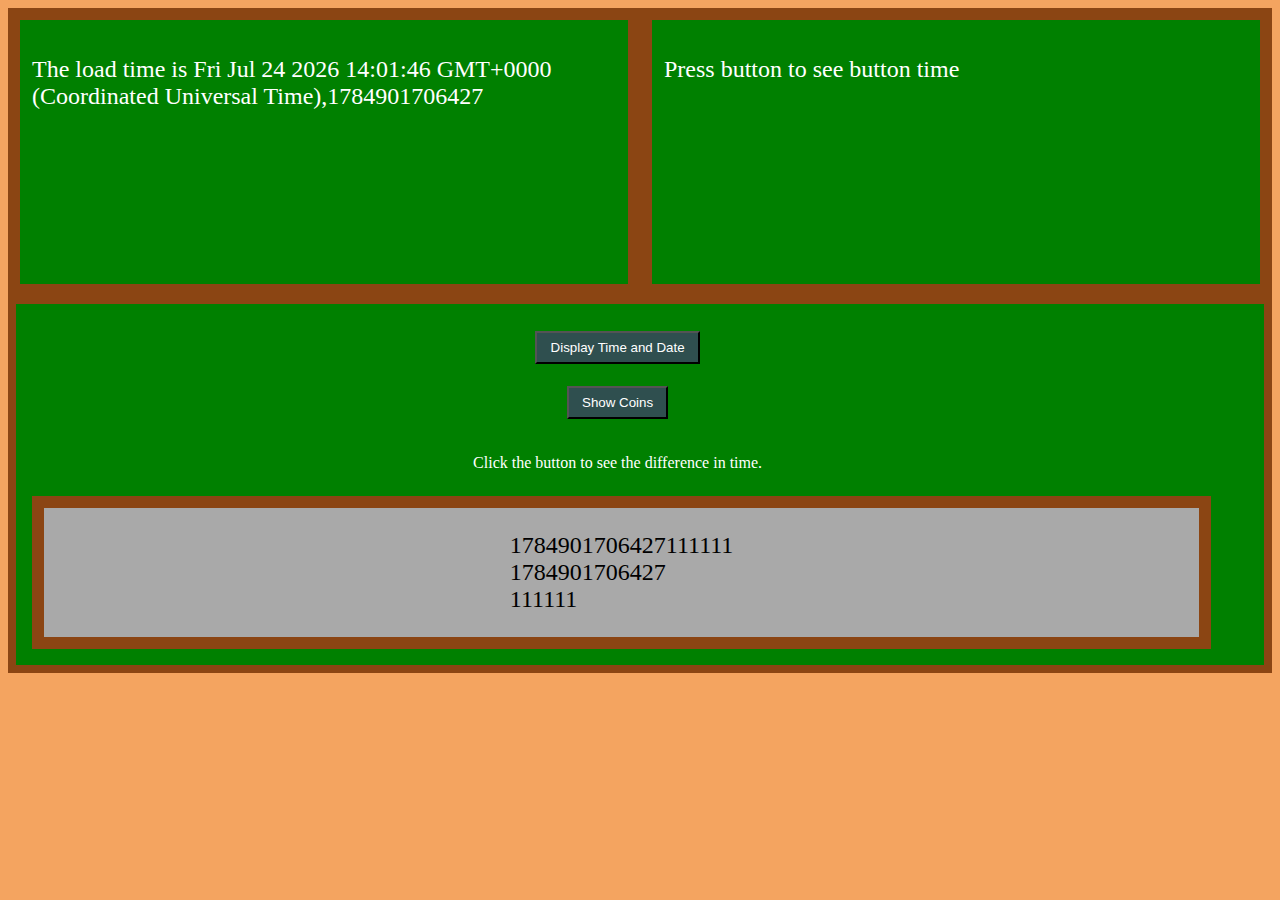
==== AAprojectpage.html @ 4febe1b3 "Adding new project AA ap" ====
<!DOCTYPE html>
<html lang="en">
<head>
    <meta charset="UTF-8">
    <title>AA Project</title>
    <link rel="stylesheet" href="htdocs/css/MainPage.css">
    <link rel="icon" href="htdocs/AAproject Assets/Images/light_beer.ico">
    <link rel="stylesheet" href="htdocs/AAproject Assets/AAproject.css">
</head>
<style>

</style>

<body onload = "pagesetup()">
<div class="top_cards">
    <div class="display_card" >
        <p id="load_time"></p>
    </div>
    <div class="display_card" >
        <p id="button_time">Press button to see button time </p>
    </div>
</div>
<div class="bottom_cards">
    <div class="time_card">
        <button class="button" type="button" onclick="buttontimeset()">Display Time and Date</button>
    </div>
    <div class="time_card">
        <button class="button" type="button" onclick="coinbutton()">Show Coins</button>
    </div>
    <div class="time_card">
        <p id="time_display"> Click the button to see the difference in time.</p>
    </div>
    <div class="save_card">
        <p id="save_id"></p>
    </div>
</div>
<div class="chip_card">
    <table class="chip_table" id="coin_table"></table>
</div>

<script>
    //set up the page with proper variables and date information
    function pagesetup() {
        //grabs load time
        window.load_time = [Date(), Date.now()];
        //creates save id for testing
        window.save_id = String(load_time[1]);
        window.coin_id = 63;
        window.save_length = save_id.length;
        //adding coin id to save id
        window.save_id = save_id + coin_id.toString(2);
        //cutting the time out of save id
        window.time_id = save_id.slice(0, save_length);
        //cutting coin id out of save id
        window.coin_id = save_id.slice(save_length);
        //displaying load time
        document.getElementById("load_time").innerHTML = 'The load time is ' + load_time;
        //displaying save id for testing
        document.getElementById("save_id").innerHTML = save_id + "<br>" + time_id + "<br>" + coin_id;
    }

    //calculates the time between load and button press
    function buttontimeset() {
        //grabs button time and calculates button time and load time difference
        let button_time = [Date(), Date.now()];
        let elapsed = button_time[1] - load_time[1];
        let dayelapsed, hourelapsed, minelapsed, secelapsed;
        //changes elapsed to days, hours, min, sec
        dayelapsed= Math.trunc (elapsed / 8.64e7);
        elapsed%=8.64e7;
        hourelapsed= Math.trunc (elapsed / 3600000);
        elapsed%=3600000;
        minelapsed= Math.trunc (elapsed / 60000);
        elapsed%=60000;
        secelapsed=Math.trunc (elapsed /1000);
        elapsed=" Days:" + dayelapsed + " Hours: " + hourelapsed + " Minutes: " + minelapsed +
            " Seconds: " + secelapsed;
        //displays time elapsed time
        document.getElementById("time_display").innerHTML = elapsed;

        document.getElementById("button_time").innerHTML = 'The button time is ' + button_time;

    }

    //reads coin_id and creates a table to display it
    function coinbutton() {

        //table creation based on coins array length and values of the boolean
        //l is the cell number, i&j are loop counters
        //table, row, and cell are used to create the table
        let table = document.getElementById("coin_table");
        //creating one row per 3 booleans
        for (let i =0, l=0; i < coin_id.length / 3; i++) {
            let row = table.insertRow(i);

            //creating three cells in the row
            for (let j = 0; j < 3; j++) {
                let cell = row.insertCell(j);

                // places identifiers on the cells
                // if true the cell will display the image related to the number of the cell
                if (coin_id[l+1] == 1) {
                    cell.innerHTML = "<img src='htdocs/AAproject Assets/Images/true" + l + ".png'>";
                    cell.id = "coin" + l;
                    cell.className = "true";
                // if false then a false image will be displayed
                } else if (coin_id[l+1] == 0) {
                    cell.innerHTML = "<img src='htdocs/AAproject Assets/Images/false.png'>";
                    cell.id = "coin" + l;
                    cell.className = "false";
                // if else/undefined then the cell will be blank because there is no item for that cell
                } else {
                    cell.innerHTML = "<img src='htdocs/AAproject Assets/Images/unknown.png'>";
                    cell.id = "coin" + l;
                    cell.className = "unknown";
                }
                console.log(coin_id[l+1])
                l++

            }
        }
    }

</script>

</body>
</html>
---- htdocs/css/MainPage.css ----
body{
    background-image: url("../images/wooden-panels-texture-horizontal.jpg");
    font-family: "Franklin Gothic light";
}
.banner{
    margin: .25em;
    height: 25em;
    border: 1em solid Black;
    background: url('../images/header.jpg') center;
    background-size: cover;
    position: relative;
}
.name{
    position: absolute;
    float: top;
    top: 2em;
    height: 4em;
    width: 100%;
    color: #f7ce20;
    background-color: rgba(0, 0, 0, .50 );
    line-height: 4em;
    text-align: center;
}
.tag{
    position: absolute;
    top: 5em;
    margin: .25em;
    height: 2.25em;
    width: 100%;
    color: #ffffff;
    text-align: center;
}
.guide{
    position: absolute;
    bottom: 0;
    height:3.625em;
    width: 100%;
    margin: .25em;
}
.guide_button{
    float: left;
    margin: .25em .5em;
    padding: .5em 1em;
    background: #f7ce20;
    text-decoration: none;
    color: black;
}
.guide_button:hover {background: white; color: black;}

.guide_btn{
    position: relative;
    float: right;
    margin: .25em .5em;
}
.guide_dropdown{
    padding: .5em 1em;
    background: #f7ce20;
    text-decoration: none;
    color: black;
}

.guide_dropdown:hover {background: white; color: black;}


.extra_links{
    position: absolute;
    display: none;
    z-index: 1;
    background: #f7ce20;
}
.extra_links a {
    color: black;
    padding: .25em 1.65em .25em .125em;
    text-decoration: none;
    display: block;
}
.extra_links a:hover {background-color: white;}

.guide_btn:hover .extra_links {
    display: block;
}



.page_body{
    margin: 2em;
    margin-top: 2em;
    background: transparent;
    display: table;
}
.main{
    background: black;
    float: left;
    width: 67%;
}
.main_card{
    background: whitesmoke;
    margin: .5em;
}
.main_card h1{
    margin-top: 0;
    padding-left: .25em;
    background: rgba(0, 0, 0, .40);
    color: #f7ce20;
    font-style: italic;
    text-decoration: underline;
}
.main_card p{
    padding: 0 .5em .5em .5em;
}
.main_card a{
    text-decoration: none;
    color: mediumpurple;
}
.main_card_sub{
    background-color: white;
    margin: 3.875%;
    padding: 0;
    display: inline-grid;
    text-align: center;
    width: 42%;
    height: 20em;
}
.main_card_sub h2{
    color: #f7ce20;
    text-decoration: underline;
    margin: 0;
    background-color: rgba( 0, 0, 0, .60);
}




.sidebar{
    background: lightcyan;
    float: right;
    width: 28%;
}
.side_card{
    border-color: black;
    border-style: solid;
    border-width: .5em;
    background: whitesmoke;
}
.side_card h1{
    margin-top: 0;
    padding-left: .25em;
    background: rgba(0, 0, 0, .40);
    color: #f7ce20;
    font-style: italic;
    text-decoration: underline;
}
.side_card p{
    padding-left: .45em;
    padding-right: .45em;
}





.footer{
    margin-top: .5em;
    color: black;
    display: flex;
    justify-content: space-evenly;
}
.footer_card{
    line-height: 0;
    margin-top: .25em;
    border-style: solid;
    border-width: .5em;
    border-color: black;
    background: whitesmoke;
    float: left;
    width: 95%;
}
.footer_card iframe{
    width: 100%;
    height: 19em;
    border: none;
}
.footer p{
    padding-left: .45em;
}
---- htdocs/AAproject Assets/AAproject.css ----
body{
    background: sandybrown;
    font-family: "Franklin Gothic light";
}
.button {
    color: white;
    float: left;
    margin: .25em .5em;
    padding: .5em 1em;
    background: darkslategrey;
    text-decoration: none;
}
.top_cards{
    display: flex;
    justify-content: space-evenly;
}
.display_card{
    display: flex;
    padding: .5em;
    color: white;
    font-size: 1.5em;
    border: .5em solid saddlebrown;
    height: 10em;
    width: 95%;
    background: green;
    float: left;
}
.bottom_cards{
    padding: 1em;
    border: .5em solid saddlebrown;
    background: green;
    color: white;
}
.time_card{
    align-content: center;
    justify-content: center;
    display: flex;
    padding: .5em;
    width: 95%;
}
.save_card{
    border: .5em solid saddlebrown;
    background: darkgrey;
    color: black;
    font-size: 1.5em;
    align-content: center;
    justify-content: center;
    display: flex;
    width: 95%;
}
.chip_table{
    width: 100%;
    background: darkgrey;
}
.chip_table thead tr th {
    width: 30%;
    justify-content: center;
    border: .1em solid black;
}
.chip_table tbody tr td {
    width: 30%;
    justify-content: center;
    text-align: center;
    border: .1em solid red;
}
.true img{
    width: 100%;
}
.false img{
    width: 100%;
}
.unknown img{
    display: none;
}
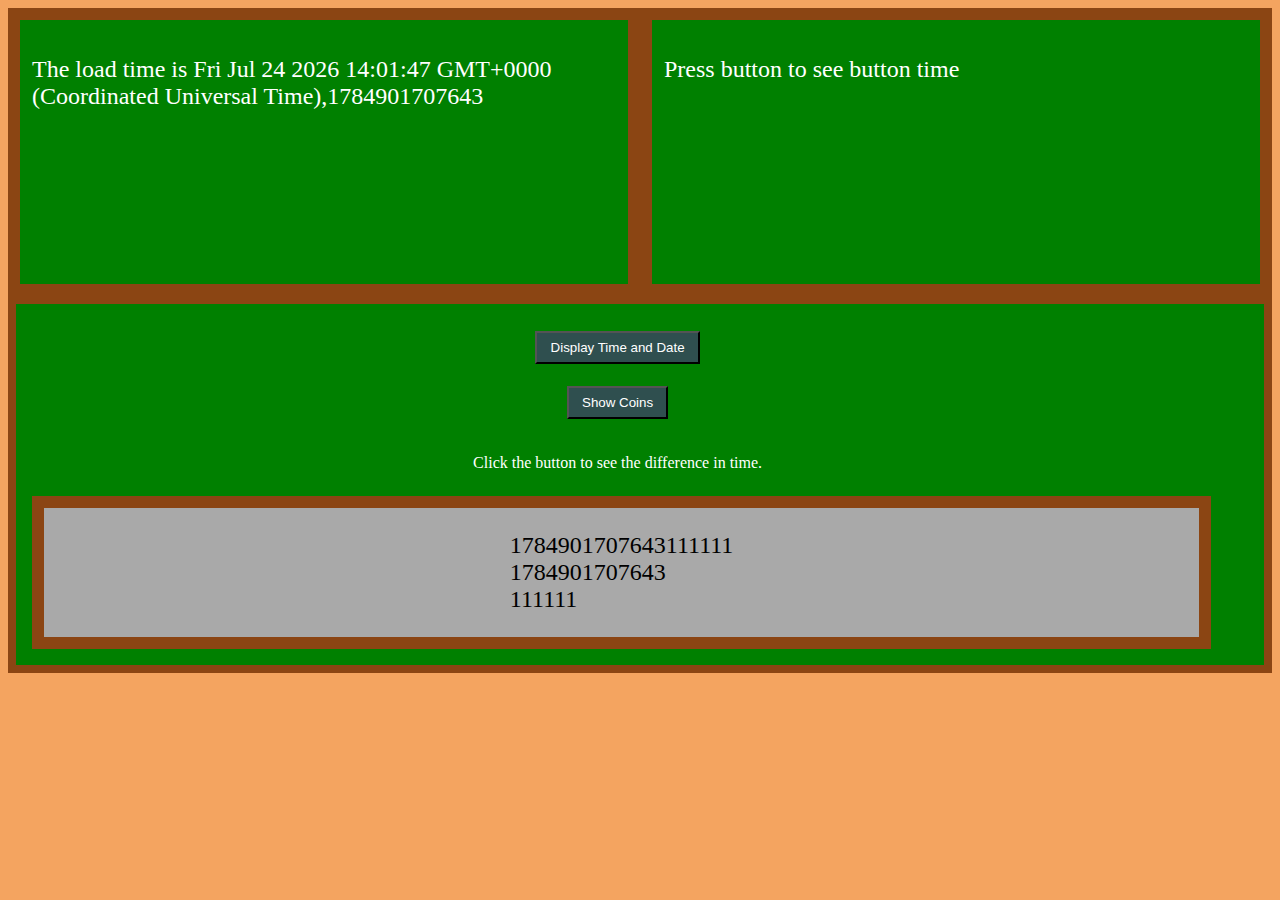
==== commit 4b3c386f: "removing debug line" ====
--- a/AAprojectpage.html
+++ b/AAprojectpage.html
@@ -114,7 +114,6 @@
                     cell.id = "coin" + l;
                     cell.className = "unknown";
                 }
-                console.log(coin_id[l+1])
                 l++
 
             }
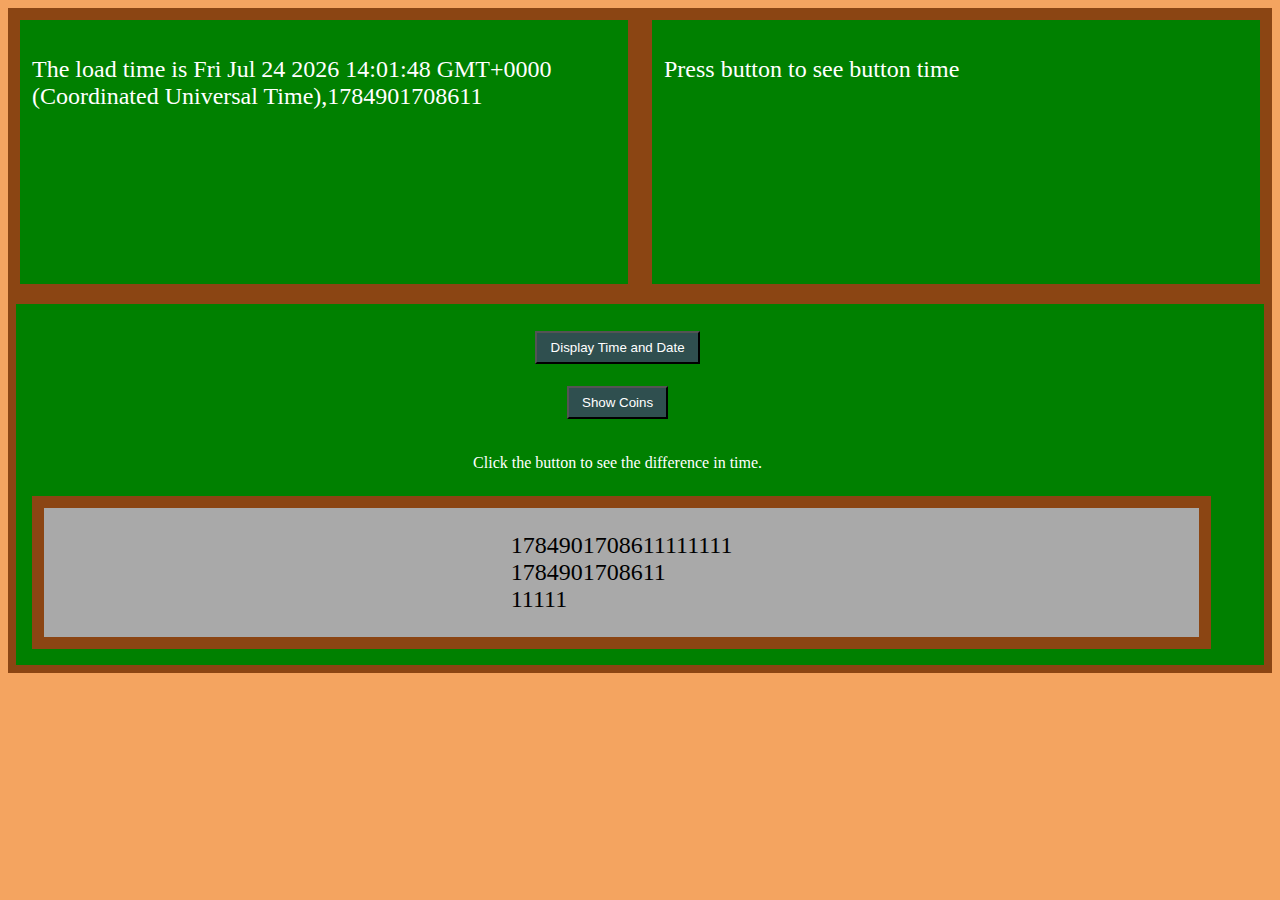
==== commit 0ab74f3d: "more clean up" ====
--- a/AAprojectpage.html
+++ b/AAprojectpage.html
@@ -52,7 +52,7 @@
         //cutting the time out of save id
         window.time_id = save_id.slice(0, save_length);
         //cutting coin id out of save id
-        window.coin_id = save_id.slice(save_length);
+        window.coin_id = save_id.slice(save_length+1);
         //displaying load time
         document.getElementById("load_time").innerHTML = 'The load time is ' + load_time;
         //displaying save id for testing
@@ -73,7 +73,7 @@
         minelapsed= Math.trunc (elapsed / 60000);
         elapsed%=60000;
         secelapsed=Math.trunc (elapsed /1000);
-        elapsed=" Days:" + dayelapsed + " Hours: " + hourelapsed + " Minutes: " + minelapsed +
+        elapsed=" Days: " + dayelapsed + " Hours: " + hourelapsed + " Minutes: " + minelapsed +
             " Seconds: " + secelapsed;
         //displays time elapsed time
         document.getElementById("time_display").innerHTML = elapsed;
@@ -99,12 +99,12 @@
 
                 // places identifiers on the cells
                 // if true the cell will display the image related to the number of the cell
-                if (coin_id[l+1] == 1) {
+                if (coin_id[l] == 1) {
                     cell.innerHTML = "<img src='htdocs/AAproject Assets/Images/true" + l + ".png'>";
                     cell.id = "coin" + l;
                     cell.className = "true";
                 // if false then a false image will be displayed
-                } else if (coin_id[l+1] == 0) {
+                } else if (coin_id[l] == 0) {
                     cell.innerHTML = "<img src='htdocs/AAproject Assets/Images/false.png'>";
                     cell.id = "coin" + l;
                     cell.className = "false";
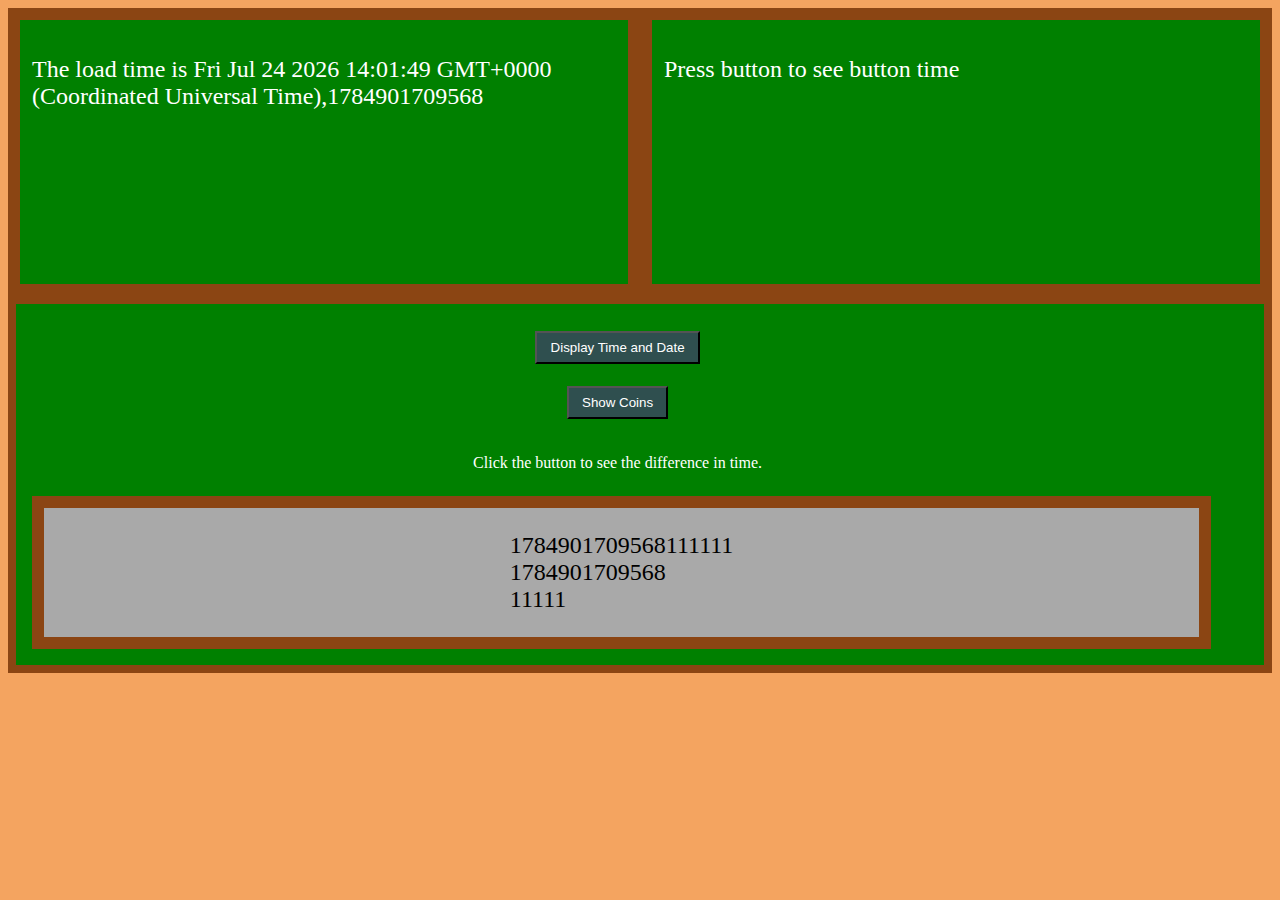
==== commit 8189c526: "clean up" ====
--- a/AAprojectpage.html
+++ b/AAprojectpage.html
@@ -11,7 +11,7 @@
 
 </style>
 
-<body onload = "pagesetup()">
+<body>
 <div class="top_cards">
     <div class="display_card" >
         <p id="load_time"></p>
@@ -39,25 +39,24 @@
 </div>
 
 <script>
-    //set up the page with proper variables and date information
-    function pagesetup() {
-        //grabs load time
-        window.load_time = [Date(), Date.now()];
-        //creates save id for testing
-        window.save_id = String(load_time[1]);
-        window.coin_id = 63;
-        window.save_length = save_id.length;
-        //adding coin id to save id
-        window.save_id = save_id + coin_id.toString(2);
-        //cutting the time out of save id
-        window.time_id = save_id.slice(0, save_length);
-        //cutting coin id out of save id
-        window.coin_id = save_id.slice(save_length+1);
-        //displaying load time
-        document.getElementById("load_time").innerHTML = 'The load time is ' + load_time;
-        //displaying save id for testing
-        document.getElementById("save_id").innerHTML = save_id + "<br>" + time_id + "<br>" + coin_id;
-    }
+
+    //grabs load time
+    var load_time = [Date(), Date.now()];
+    //creates save id for testing
+    var save_id = String(load_time[1]);
+    var coin_id = 63;
+    var save_length = save_id.length;
+    //adding coin id to save id
+    save_id = save_id + coin_id.toString(2);
+    //cutting the time out of save id
+    var time_id = save_id.slice(0, save_length);
+    //cutting coin id out of save id
+    coin_id = save_id.slice(save_length+1);
+    //displaying load time
+    document.getElementById("load_time").innerHTML = 'The load time is ' + load_time;
+    //displaying save id for testing
+    document.getElementById("save_id").innerHTML = save_id + "<br>" + time_id + "<br>" + coin_id;
+
 
     //calculates the time between load and button press
     function buttontimeset() {
